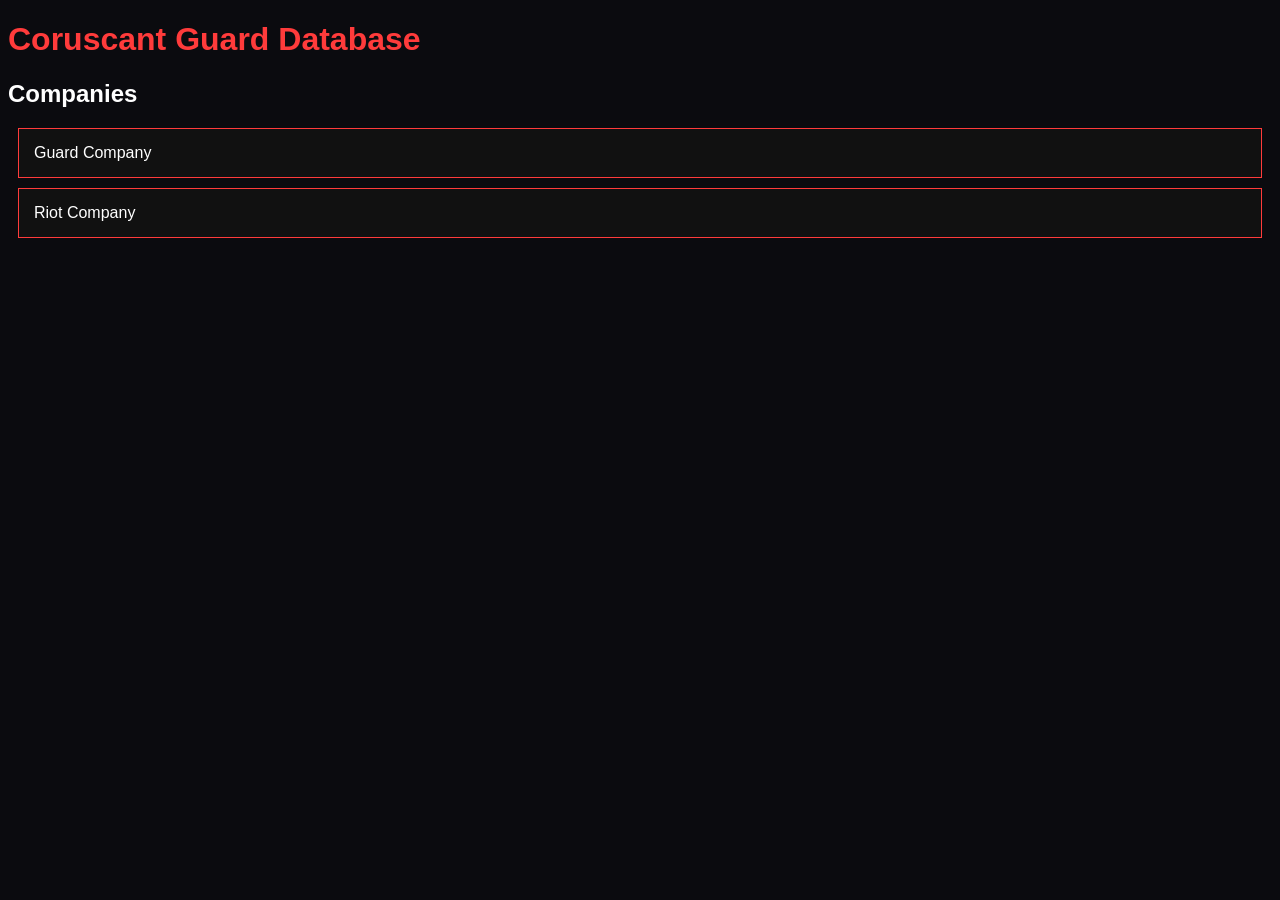
==== home.html @ b5d84042 "Add files via upload" ====
<!DOCTYPE html>
<html>
<head>
  <title>Coruscant Guard Database</title>
  <link rel="stylesheet" href="style.css">
</head>
<body class="main">

<h1 class="red">Coruscant Guard Database</h1>

<h2>Companies</h2>

<div class="card" onclick="openCompany('Guard')">Guard Company</div>
<div class="card" onclick="openCompany('Riot')">Riot Company</div>

<div id="content"></div>

<script>
const companies = {
  Guard: [
    {name: "Captain Cutter", desc: "WIP"},
    {name: "EXAMPLE", desc: "WIP"}
  ],
  #Riot: [
    {name: "Captain Fox", desc: "WIP"}
  ]
};

function openCompany(name) {
  let html = "<h3>" + name.toUpperCase() + "</h3>";

  companies[name].forEach(member => {
    html += `<div class="card" onclick="openMember('${member.name}', '${member.desc}')">${member.name}</div>`;
  });

  document.getElementById("content").innerHTML = html;
}

function openMember(name, desc) {
  document.getElementById("content").innerHTML = `
    <h2>${name}</h2>
    <p>${desc}</p>
    <button onclick="location.reload()">Back</button>
  `;
}
</script>

</body>
</html>
---- style.css ----
body.terminal {
  background: black;
  color: #00ff00;
  font-family: monospace;
  padding: 20px;
}

body.main {
  background: #0b0b0f;
  color: white;
  font-family: Arial;
}

.red {
  color: #ff3b3b;
}

.card {
  background: #111;
  padding: 15px;
  margin: 10px;
  border: 1px solid #ff3b3b;
  cursor: pointer;
}
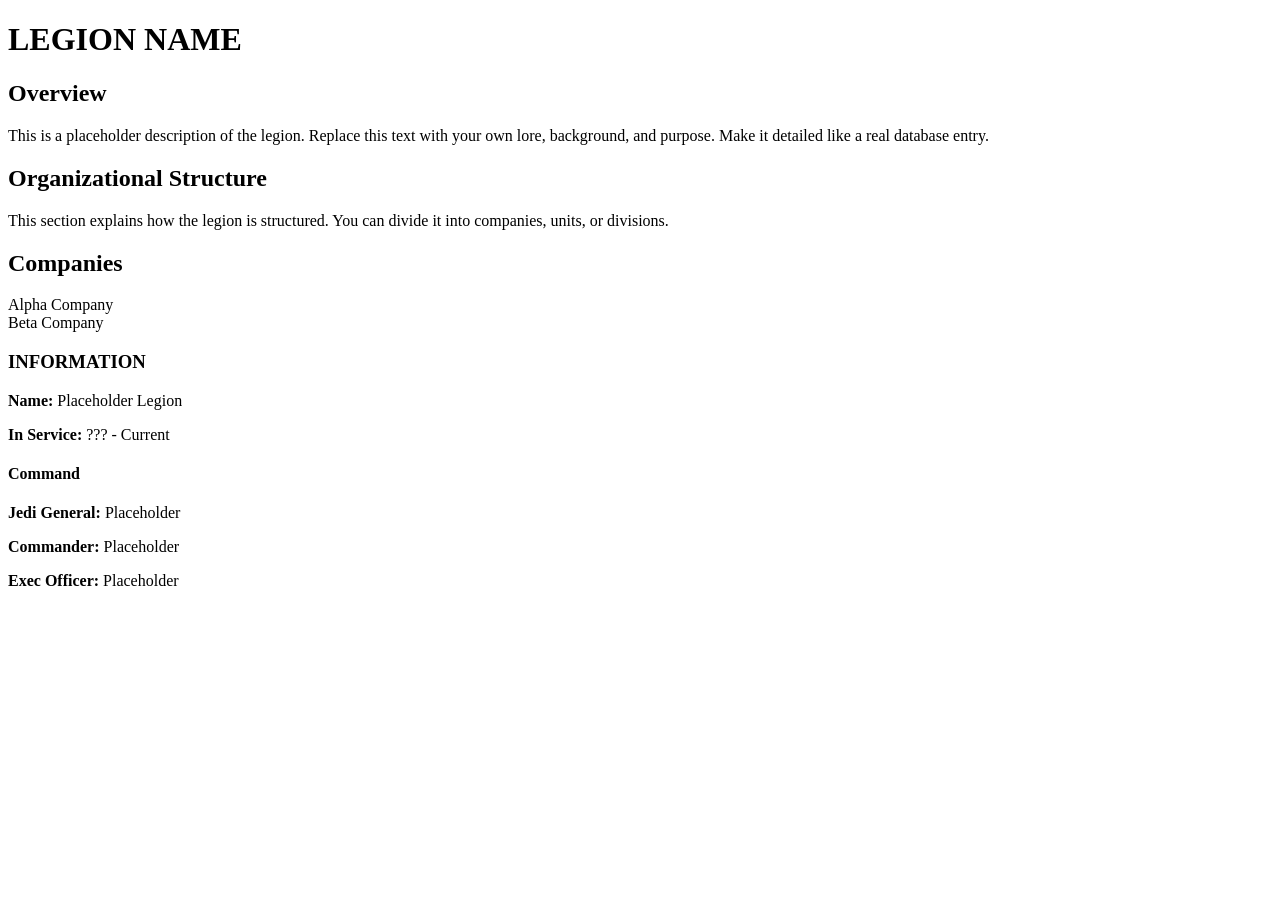
==== commit 46515045: "Update home.html" ====
--- a/home.html
+++ b/home.html
@@ -1,49 +1,61 @@
 <!DOCTYPE html>
 <html>
 <head>
-  <title>Coruscant Guard Database</title>
+  <title>Legion Database</title>
   <link rel="stylesheet" href="style.css">
 </head>
 <body class="main">
 
-<h1 class="red">Coruscant Guard Database</h1>
+<div class="container">
 
-<h2>Companies</h2>
+  <!-- LEFT CONTENT -->
+  <div class="left">
+    <h1>LEGION NAME</h1>
 
-<div class="card" onclick="openCompany('Guard')">Guard Company</div>
-<div class="card" onclick="openCompany('Riot')">Riot Company</div>
+    <h2>Overview</h2>
+    <p>
+      This is a placeholder description of the legion. Replace this text with your own lore,
+      background, and purpose. Make it detailed like a real database entry.
+    </p>
 
-<div id="content"></div>
+    <h2>Organizational Structure</h2>
+    <p>
+      This section explains how the legion is structured. You can divide it into companies,
+      units, or divisions.
+    </p>
 
-<script>
-const companies = {
-  Guard: [
-    {name: "Captain Cutter", desc: "WIP"},
-    {name: "EXAMPLE", desc: "WIP"}
-  ],
-  #Riot: [
-    {name: "Captain Fox", desc: "WIP"}
-  ]
-};
+    <h2>Companies</h2>
 
-function openCompany(name) {
-  let html = "<h3>" + name.toUpperCase() + "</h3>";
+    <div class="company" onclick="openCompany('alpha')">
+      Alpha Company
+    </div>
 
-  companies[name].forEach(member => {
-    html += `<div class="card" onclick="openMember('${member.name}', '${member.desc}')">${member.name}</div>`;
-  });
+    <div class="company" onclick="openCompany('beta')">
+      Beta Company
+    </div>
 
-  document.getElementById("content").innerHTML = html;
-}
+    <!-- MEMBERS / WIKI CONTENT -->
+    <div id="content"></div>
 
-function openMember(name, desc) {
-  document.getElementById("content").innerHTML = `
-    <h2>${name}</h2>
-    <p>${desc}</p>
-    <button onclick="location.reload()">Back</button>
-  `;
-}
-</script>
+  </div>
 
+  <!-- RIGHT INFO PANEL -->
+  <div class="right">
+    <div class="info-card">
+      <h3>INFORMATION</h3>
+
+      <p><strong>Name:</strong> Placeholder Legion</p>
+      <p><strong>In Service:</strong> ??? - Current</p>
+
+      <h4>Command</h4>
+      <p><strong>Jedi General:</strong> Placeholder</p>
+      <p><strong>Commander:</strong> Placeholder</p>
+      <p><strong>Exec Officer:</strong> Placeholder</p>
+    </div>
+  </div>
+
+</div>
+
+<script src="script.js"></script>
 </body>
-</html>+</html>
--- a/style.css
+++ b/style.css
@@ -1,24 +1,19 @@
 body.terminal {
   background: black;
-  color: #00ff00;
+  color: white; /* changed from green */
   font-family: monospace;
+  font-size: 20px; /* bigger text */
   padding: 20px;
 }
 
-body.main {
-  background: #0b0b0f;
-  color: white;
-  font-family: Arial;
+.cursor {
+  display: inline-block;
+  width: 10px;
+  background: white;
+  animation: blink 1s infinite;
 }
 
-.red {
-  color: #ff3b3b;
+@keyframes blink {
+  50% { opacity: 0; }
 }
 
-.card {
-  background: #111;
-  padding: 15px;
-  margin: 10px;
-  border: 1px solid #ff3b3b;
-  cursor: pointer;
-}
